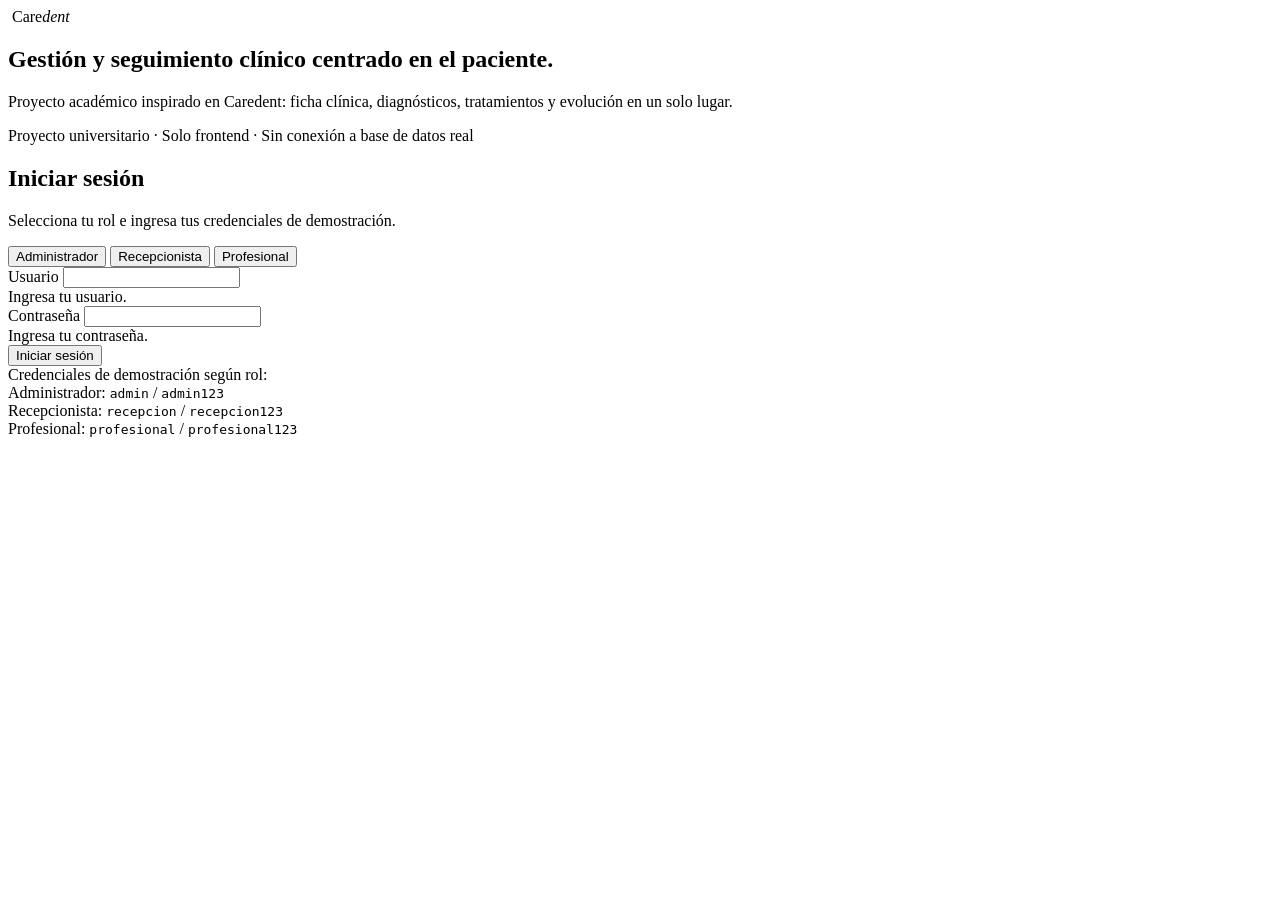
==== index.html @ f5eb30b9 "a ver si se guarda" ====
<!DOCTYPE html>

<html lang="es">
<head>
<meta charset="utf-8"/>
<meta content="width=device-width, initial-scale=1.0" name="viewport"/>
<title>Caredent — Iniciar sesión</title>
<link href="https://fonts.googleapis.com" rel="preconnect"/>
<link href="https://fonts.googleapis.com/css2?family=Fraunces:wght@500;600&amp;family=Public+Sans:wght@400;500;600;700&amp;display=swap" rel="stylesheet"/>
<link href="css/styles.css" rel="stylesheet">
</link></head>
<body>
<div class="login-screen">
<aside class="login-side">
<div class="brand">
<img alt="" class="brand__mark" src="img/logo.svg" style="color:#F4FAF8"/>
<span class="brand__word">Care<em>dent</em></span>
</div>
<div>
<h1>Gestión y seguimiento clínico centrado en el paciente.</h1>
<p>Proyecto académico inspirado en Caredent: ficha clínica, diagnósticos, tratamientos y evolución en un solo lugar.</p>
</div>
<div class="login-side__foot">Proyecto universitario · Solo frontend · Sin conexión a base de datos real</div>
</aside>
<main class="login-main">
<div class="login-card">
<h2>Iniciar sesión</h2>
<p class="lead">Selecciona tu rol e ingresa tus credenciales de demostración.</p>
<div class="role-select" id="roleSelect">
<button class="role-chip is-active" data-role="administrador" type="button">Administrador</button>
<button class="role-chip" data-role="recepcionista" type="button">Recepcionista</button>
<button class="role-chip" data-role="profesional" type="button">Profesional</button>
</div>
<form id="loginForm" novalidate="">
<div class="field">
<label for="usuario">Usuario</label>
<input autocomplete="username" id="usuario" name="usuario" required="" type="text"/>
<div class="field-error">Ingresa tu usuario.</div>
</div>
<div class="field">
<label for="clave">Contraseña</label>
<input autocomplete="current-password" id="clave" name="clave" required="" type="password"/>
<div class="field-error">Ingresa tu contraseña.</div>
</div>
<button class="btn btn--primary btn--block" type="submit">Iniciar sesión</button>
<div class="login-msg" id="loginMsg"></div>
</form>
<div class="login-demo">
        Credenciales de demostración según rol:<br/>
        Administrador: <code>admin</code> / <code>admin123</code><br/>
        Recepcionista: <code>recepcion</code> / <code>recepcion123</code><br/>
        Profesional: <code>profesional</code> / <code>profesional123</code>
</div>
</div>
</main>
</div>
<script src="js/app.js"></script>
<script src="js/login.js"></script>
</body>
</html>
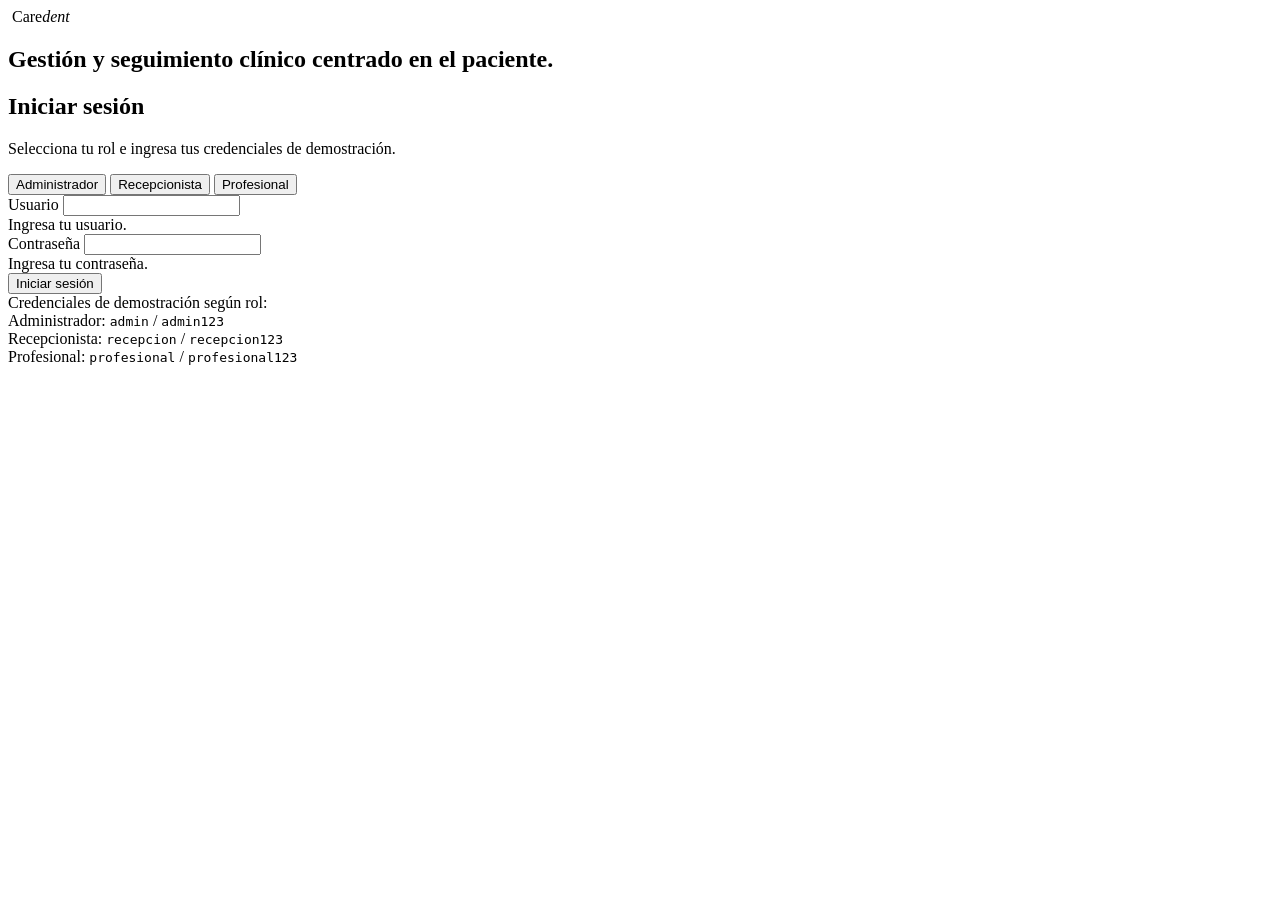
==== commit 09a3edb7: "cambio menor" ====
--- a/index.html
+++ b/index.html
@@ -18,9 +18,7 @@
 </div>
 <div>
 <h1>Gestión y seguimiento clínico centrado en el paciente.</h1>
-<p>Proyecto académico inspirado en Caredent: ficha clínica, diagnósticos, tratamientos y evolución en un solo lugar.</p>
 </div>
-<div class="login-side__foot">Proyecto universitario · Solo frontend · Sin conexión a base de datos real</div>
 </aside>
 <main class="login-main">
 <div class="login-card">
